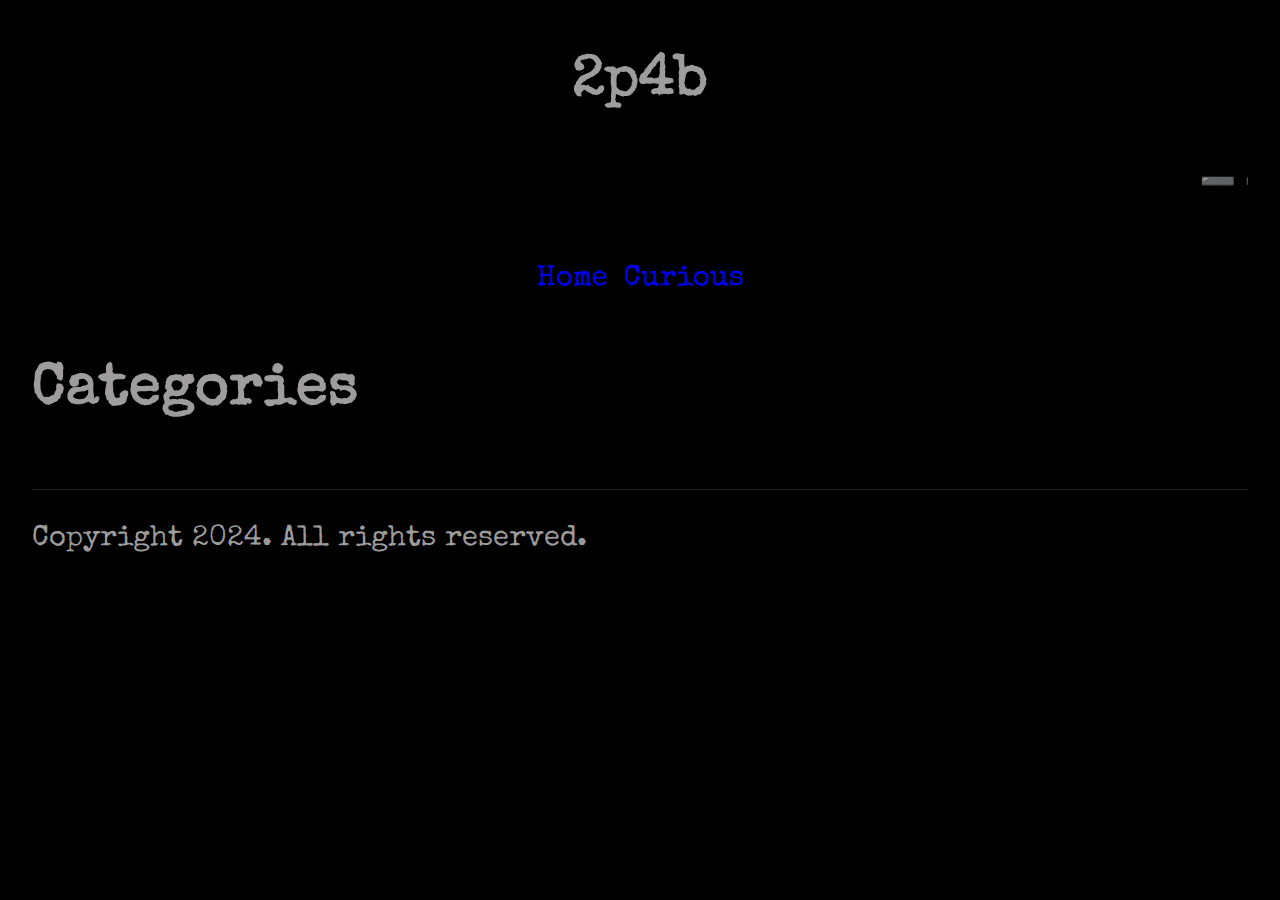
==== categories/index.html @ 47fca4aa "site" ====
<!DOCTYPE html>
<html lang="en-us" dir="ltr">
<head>
  <meta charset="utf-8">
<meta name="viewport" content="width=device-width">
<title>Categories | 2p4b</title>
<link rel="preconnect" href="https://fonts.googleapis.com">
<link rel="preconnect" href="https://fonts.gstatic.com" crossorigin>
<link href="https://fonts.googleapis.com/css2?family=Special+Elite&display=swap" rel="stylesheet">
<link href="https://fonts.googleapis.com/css2?family=Special+Elite&family=VT323&display=swap" rel="stylesheet">
      <link rel="stylesheet" href="/css/main.min.8cb8030c1420e31b1a9b8f20dfd72c082f240531e923f5b4ebb3211165bd3304.css" integrity="sha256-jLgDDBQg4xsam48g39csCC8kBTHpI/W067MhEWW9MwQ=" crossorigin="anonymous">


      <script src="/js/main.8dc91dc72890ff9717c132a3117b0ddcbf5585647c319d12a96c986fcbd29db1.js" integrity="sha256-jckdxyiQ/5cXwTKjEXsN3L9VhWR8MZ0SqWyYb8vSnbE=" crossorigin="anonymous"></script>


</head>
<body>
  <header class="header">
    <div class="banner">
    <h1>2p4b</h1>
</div>
<marquee direction="left">
    ➖ ➕ ➖ ➕ ➖ ➕ ➖ ➕ ➖ 
</marquee>
<marquee direction="right">
    ➗ ✖️ ➗ ✖️ ➗ ✖️ ➗ ✖️ ➗
</marquee>

  <nav>
    <div class="item">
      <a href="/">Home</a>
    </div>
    <div class="item">
      <a href="/posts/">Curious</a>
    </div>
  </nav>


  </header>
  <main>
    
  <h1>Categories</h1>
  
  

  </main>
  <footer>
    <p>Copyright 2024. All rights reserved.</p>

  </footer>
</body>
</html>
---- css/main.min.8cb8030c1420e31b1a9b8f20dfd72c082f240531e923f5b4ebb3211165bd3304.css ----
body{color:#9e9c9c;background-color:#000;font-family:sans-serif;line-height:1.5;margin:0 auto;max-width:76rem;display:flex;flex-direction:column;font-family:special elite,monospace;padding:0 1.4rem;font-size:1.8rem;font-weight:400;font-style:normal}.banner{display:inline-flex;justify-content:center}title{font-size:1.5rem;font-weight:700;color:#fff}nav{display:flex;flex-direction:row;justify-content:center}nav>.item{padding:.5rem}header{display:flex;flex-direction:column;justify-content:center}footer{border-top:1px solid #222;margin-top:1rem}a{color:#00e;text-decoration:none}
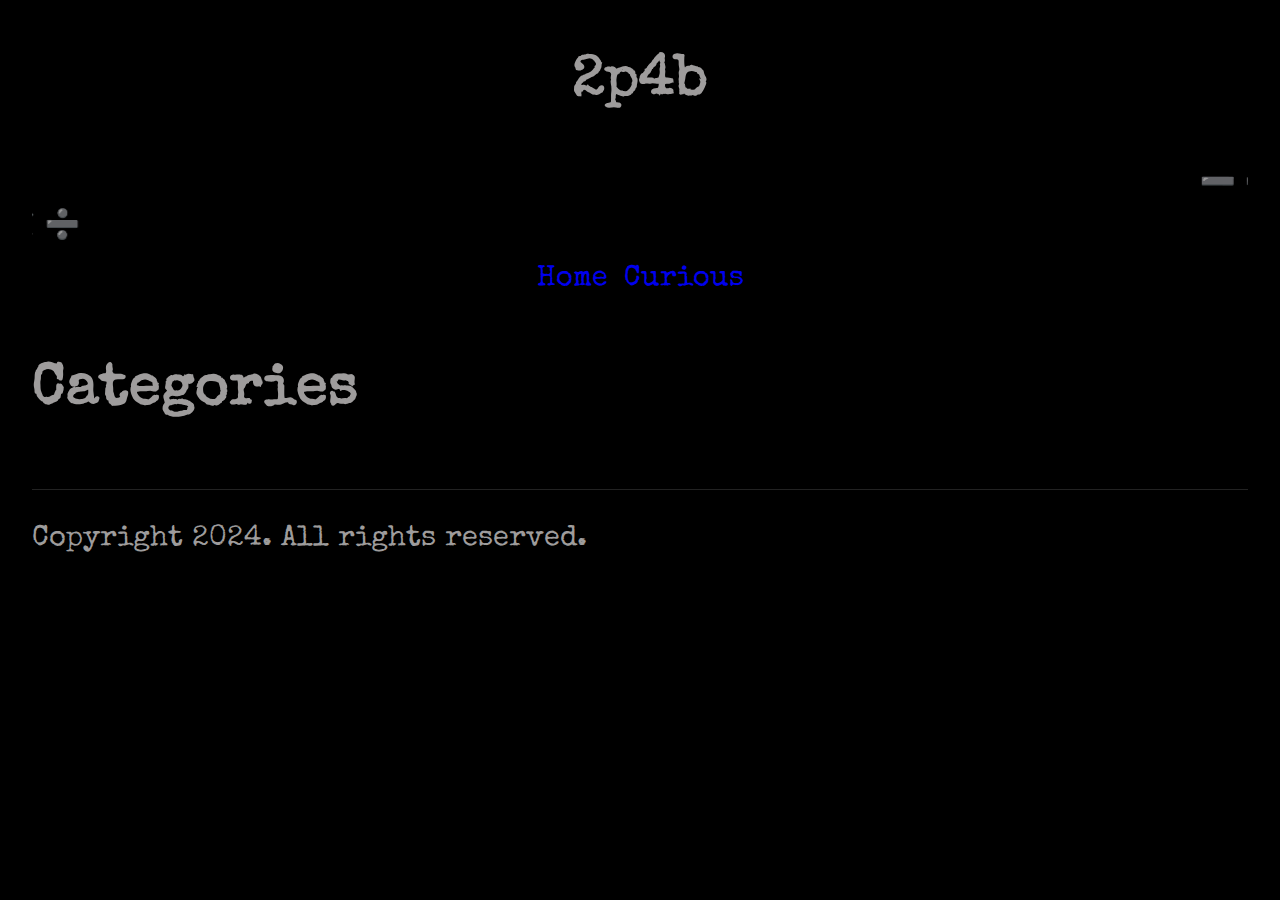
==== commit 4911c50b: "remove unused fonts" ====
--- a/categories/index.html
+++ b/categories/index.html
@@ -7,7 +7,6 @@
 <link rel="preconnect" href="https://fonts.googleapis.com">
 <link rel="preconnect" href="https://fonts.gstatic.com" crossorigin>
 <link href="https://fonts.googleapis.com/css2?family=Special+Elite&display=swap" rel="stylesheet">
-<link href="https://fonts.googleapis.com/css2?family=Special+Elite&family=VT323&display=swap" rel="stylesheet">
       <link rel="stylesheet" href="/css/main.min.8cb8030c1420e31b1a9b8f20dfd72c082f240531e923f5b4ebb3211165bd3304.css" integrity="sha256-jLgDDBQg4xsam48g39csCC8kBTHpI/W067MhEWW9MwQ=" crossorigin="anonymous">
 
 
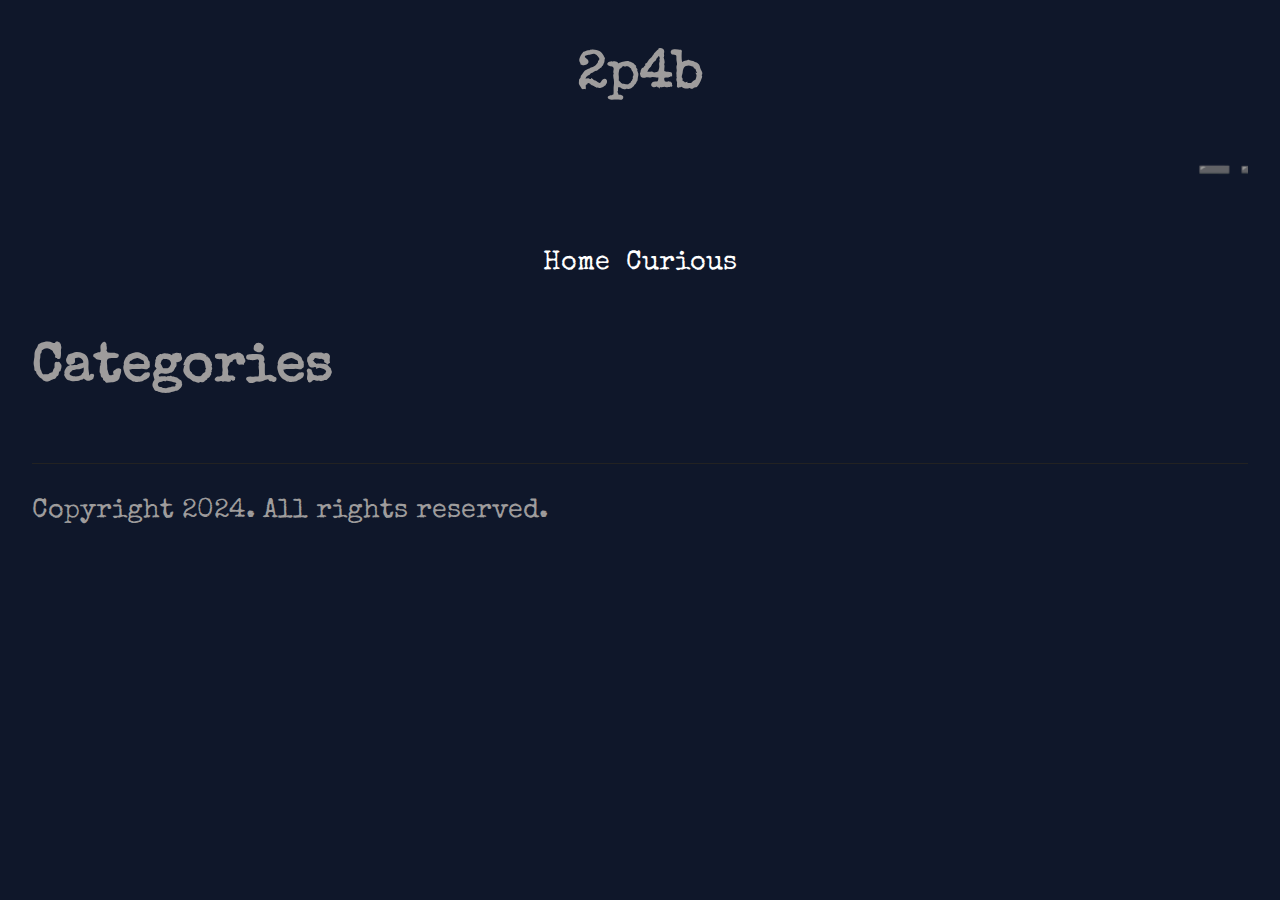
==== commit bc6ff52e: "***" ====
--- a/categories/index.html
+++ b/categories/index.html
@@ -7,7 +7,7 @@
 <link rel="preconnect" href="https://fonts.googleapis.com">
 <link rel="preconnect" href="https://fonts.gstatic.com" crossorigin>
 <link href="https://fonts.googleapis.com/css2?family=Special+Elite&display=swap" rel="stylesheet">
-      <link rel="stylesheet" href="/css/main.min.8cb8030c1420e31b1a9b8f20dfd72c082f240531e923f5b4ebb3211165bd3304.css" integrity="sha256-jLgDDBQg4xsam48g39csCC8kBTHpI/W067MhEWW9MwQ=" crossorigin="anonymous">
+      <link rel="stylesheet" href="/css/main.min.4902ac9b81ae01d956fd835f20f48aac2652ab1f74aaf8a35745831790b259b0.css" integrity="sha256-SQKsm4GuAdlW/YNfIPSKrCZSqx90qvijV0WDF5CyWbA=" crossorigin="anonymous">
 
 
       <script src="/js/main.8dc91dc72890ff9717c132a3117b0ddcbf5585647c319d12a96c986fcbd29db1.js" integrity="sha256-jckdxyiQ/5cXwTKjEXsN3L9VhWR8MZ0SqWyYb8vSnbE=" crossorigin="anonymous"></script>
--- a/css/main.min.4902ac9b81ae01d956fd835f20f48aac2652ab1f74aaf8a35745831790b259b0.css
+++ b/css/main.min.4902ac9b81ae01d956fd835f20f48aac2652ab1f74aaf8a35745831790b259b0.css
@@ -0,0 +1 @@
+body{color:#9e9c9c;background-color:#0f172a;font-family:sans-serif;line-height:1.5;margin:0 auto;max-width:76rem;display:flex;flex-direction:column;font-family:special elite,monospace;padding:0 1.4rem;font-size:1.7rem;font-weight:400;font-style:normal}.banner{display:inline-flex;justify-content:center}title{font-size:1.5rem;font-weight:700;color:#fff}nav{display:flex;flex-direction:row;justify-content:center}li{padding:.5rem 0}nav>.item{padding:.5rem}header{display:flex;flex-direction:column;justify-content:center}footer{border-top:1px solid #222;margin-top:1rem}a{color:#fff;text-decoration:none}